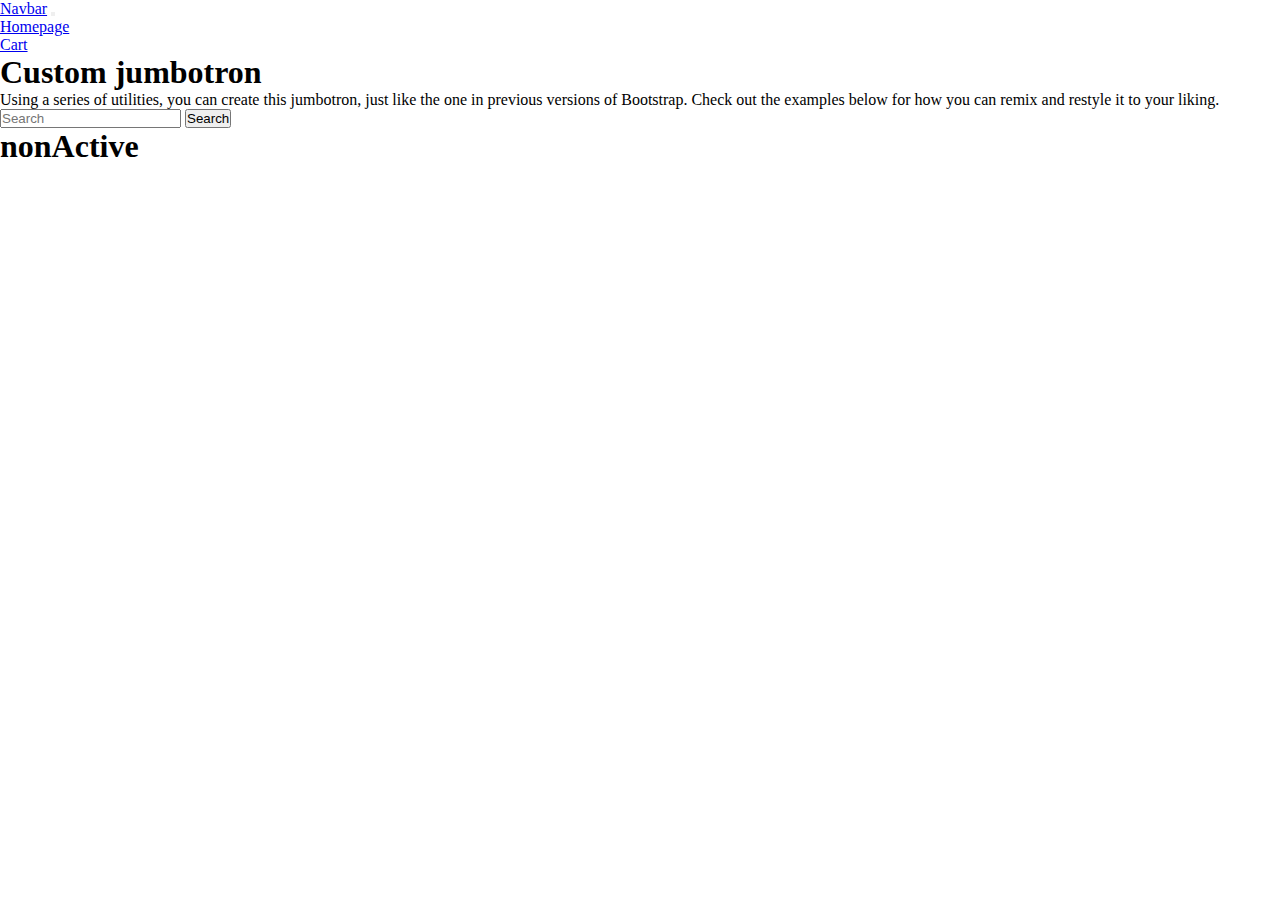
==== index.html @ 96abc0df "update" ====
<!DOCTYPE html>
<html lang="en">

<head>
    <title>Title</title>
    <!-- Required meta tags -->
    <meta charset="utf-8" />
    <meta name="viewport" content="width=device-width, initial-scale=1, shrink-to-fit=no" />

    <!-- Bootstrap CSS v5.2.1 -->
    <link href="https://cdn.jsdelivr.net/npm/bootstrap@5.3.2/dist/css/bootstrap.min.css" rel="stylesheet"
        integrity="sha384-T3c6CoIi6uLrA9TneNEoa7RxnatzjcDSCmG1MXxSR1GAsXEV/Dwwykc2MPK8M2HN" crossorigin="anonymous" />
    <link rel="stylesheet" href="style.css" />
</head>

<body>
    <header>
        <!-- place navbar here -->
        <!-- Nav tabs -->
        <nav class="navbar navbar-expand-lg mx-5">
            <div class="container-fluid">
                <a class="navbar-brand" href="#">Navbar</a>
                <button class="navbar-toggler" type="button" data-bs-toggle="collapse"
                    data-bs-target="#navbarSupportedContent" aria-controls="navbarSupportedContent"
                    aria-expanded="false" aria-label="Toggle navigation">
                    <span class="navbar-toggler-icon"></span>
                </button>
                <div class="collapse navbar-collapse" id="navbarSupportedContent">
                    <ul class="nav nav-tabs me-auto mb-2 mb-lg-0" id="navId" role="tablist">
                        <li class="nav-item">
                            <a href="#homepage" class="nav-link active" data-bs-toggle="tab"
                                aria-current="page">Homepage</a>
                        </li>
                        <li class="nav-item" role="presentation">
                            <a href="#cart" class="nav-link" data-bs-toggle="tab">Cart</a>
                        </li>
                    </ul>
                </div>
            </div>
        </nav>
    </header>
    <!-- Tab panes -->
    <div class="tab-content" id="myTabContent">
        <div class="tab-pane fade show active" id="homepage" role="tabpanel">
            <main>
                <div class="p-5 mb-4 bg-body-tertiary rounded-3">
                    <div class="container-fluid py-5">
                        <h1 class="display-5 fw-bold">Custom jumbotron</h1>
                        <p class="col-md-8 fs-4">
                            Using a series of utilities, you can create this jumbotron, just
                            like the one in previous versions of Bootstrap. Check out the
                            examples below for how you can remix and restyle it to your
                            liking.
                        </p>
                        <div class="d-flex form-container">
                            <input class="form-control me-2 p-1" type="search" aria-label="Search" type="text" placeholder="Search" id="searchInput">
                            <button class="btn btn-primary btn-lg" type="button">
                                Search
                            </button>
                        </div>
                        
                    </div>
                </div>
            </main>
        </div>
        <div class="tab-pane fade" id="cart" role="tabpanel">
            <h1>nonActive</h1>
        </div>
    </div>
    <footer>
        <!-- place footer here -->
    </footer>
    <!-- Bootstrap JavaScript Libraries -->
    <script src="https://cdn.jsdelivr.net/npm/@popperjs/core@2.11.8/dist/umd/popper.min.js"
        integrity="sha384-I7E8VVD/ismYTF4hNIPjVp/Zjvgyol6VFvRkX/vR+Vc4jQkC+hVqc2pM8ODewa9r"
        crossorigin="anonymous"></script>

    <script src="https://cdn.jsdelivr.net/npm/bootstrap@5.3.2/dist/js/bootstrap.min.js"
        integrity="sha384-BBtl+eGJRgqQAUMxJ7pMwbEyER4l1g+O15P+16Ep7Q9Q+zqX6gSbd85u4mG4QzX+"
        crossorigin="anonymous"></script>
    <script>
        var triggerEl = document.querySelector("#navId a");
        bootstrap.Tab.getInstance(triggerEl).show(); // Select tab by name
    </script>
    <script src="script.js"></script>
</body>

</html>
---- style.css ----
* {
    margin: 0;
    padding: 0;
    box-sizing: border-box;
}
div.form-container {
    width: 20%;
}
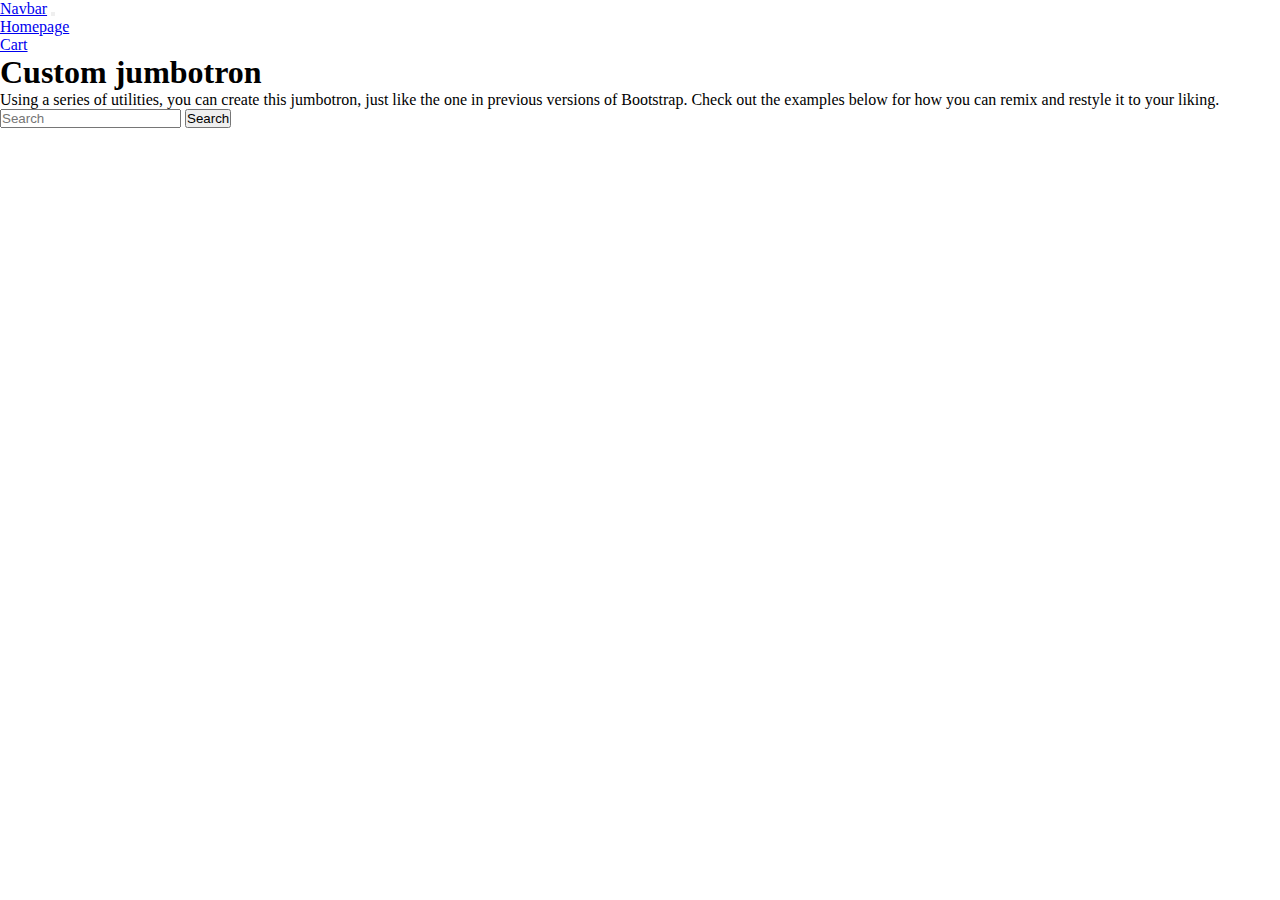
==== commit 0d7edcce: "update" ====
--- a/index.html
+++ b/index.html
@@ -10,6 +10,8 @@
     <!-- Bootstrap CSS v5.2.1 -->
     <link href="https://cdn.jsdelivr.net/npm/bootstrap@5.3.2/dist/css/bootstrap.min.css" rel="stylesheet"
         integrity="sha384-T3c6CoIi6uLrA9TneNEoa7RxnatzjcDSCmG1MXxSR1GAsXEV/Dwwykc2MPK8M2HN" crossorigin="anonymous" />
+    <!-- Bootstrap Icon -->
+    <link rel="stylesheet" href="https://cdn.jsdelivr.net/npm/bootstrap-icons@1.3.0/font/bootstrap-icons.css">
     <link rel="stylesheet" href="style.css" />
 </head>
 
@@ -43,6 +45,7 @@
     <div class="tab-content" id="myTabContent">
         <div class="tab-pane fade show active" id="homepage" role="tabpanel">
             <main>
+                <!-- JUMBOTRON -->
                 <div class="p-5 mb-4 bg-body-tertiary rounded-3">
                     <div class="container-fluid py-5">
                         <h1 class="display-5 fw-bold">Custom jumbotron</h1>
@@ -61,10 +64,20 @@
                         
                     </div>
                 </div>
+
+                <div class="container mx-auto">
+                    <div class="row mt-3" id="book-list">
+                        <!-- BOOKS HERE -->
+                    </div>
+                </div>
             </main>
         </div>
         <div class="tab-pane fade" id="cart" role="tabpanel">
-            <h1>nonActive</h1>
+            <div class="container mx-auto">
+                <div class="row mt-3" id="cart-list">
+                    <!-- BOOKS HERE -->
+                </div>
+            </div>
         </div>
     </div>
     <footer>
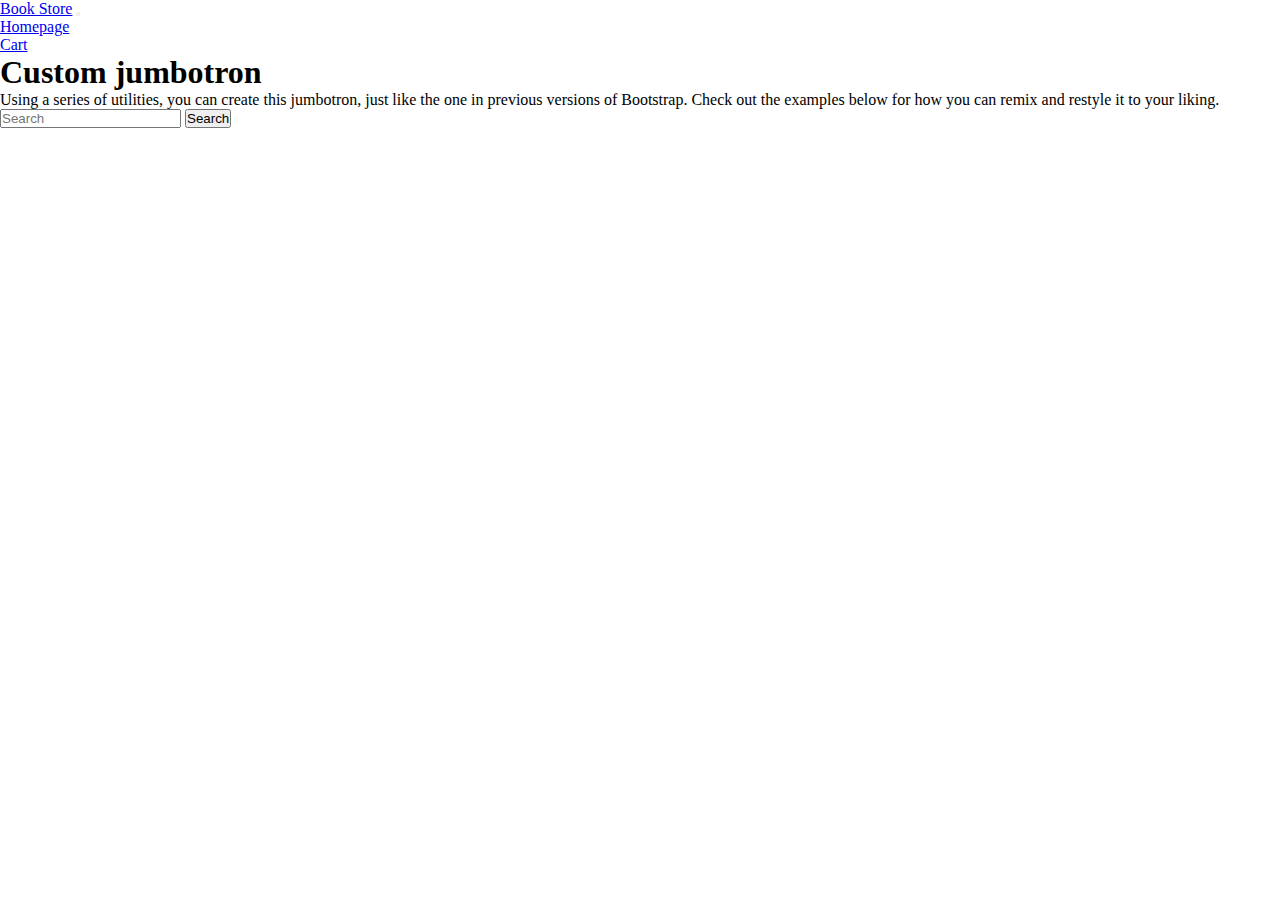
==== commit fecc70e0: "update" ====
--- a/index.html
+++ b/index.html
@@ -2,7 +2,7 @@
 <html lang="en">
 
 <head>
-    <title>Title</title>
+    <title>Book Store</title>
     <!-- Required meta tags -->
     <meta charset="utf-8" />
     <meta name="viewport" content="width=device-width, initial-scale=1, shrink-to-fit=no" />
@@ -21,7 +21,7 @@
         <!-- Nav tabs -->
         <nav class="navbar navbar-expand-lg mx-5">
             <div class="container-fluid">
-                <a class="navbar-brand" href="#">Navbar</a>
+                <a class="navbar-brand" href="#">Book Store</a>
                 <button class="navbar-toggler" type="button" data-bs-toggle="collapse"
                     data-bs-target="#navbarSupportedContent" aria-controls="navbarSupportedContent"
                     aria-expanded="false" aria-label="Toggle navigation">
--- a/style.css
+++ b/style.css
@@ -3,6 +3,9 @@
     padding: 0;
     box-sizing: border-box;
 }
+.pointer {
+    cursor: pointer;
+}
 div.form-container {
     width: 20%;
 }
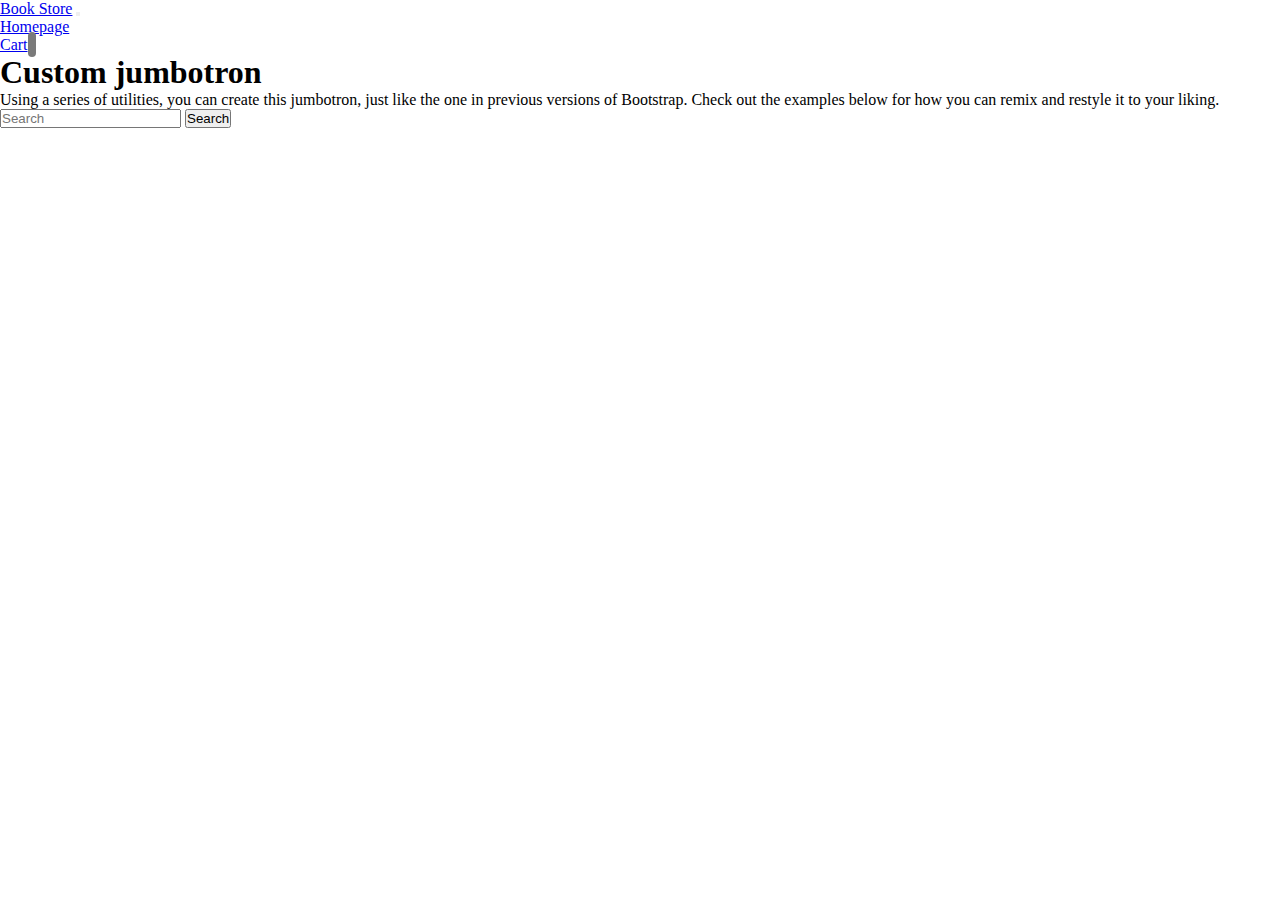
==== commit 14999771: "inserito numero di elementi nel cart" ====
--- a/index.html
+++ b/index.html
@@ -34,7 +34,7 @@
                                 aria-current="page">Homepage</a>
                         </li>
                         <li class="nav-item" role="presentation">
-                            <a href="#cart" class="nav-link" data-bs-toggle="tab">Cart</a>
+                            <a href="#cart" class="nav-link" data-bs-toggle="tab">Cart <span id="cart-elements"></span></a>
                         </li>
                     </ul>
                 </div>
--- a/style.css
+++ b/style.css
@@ -6,6 +6,12 @@
 .pointer {
     cursor: pointer;
 }
+span#cart-elements {
+    background-color: rgb(122, 122, 122);
+    border-radius: 50px;
+    padding: 4px;
+    color: white; 
+}
 div.form-container {
     width: 20%;
 }
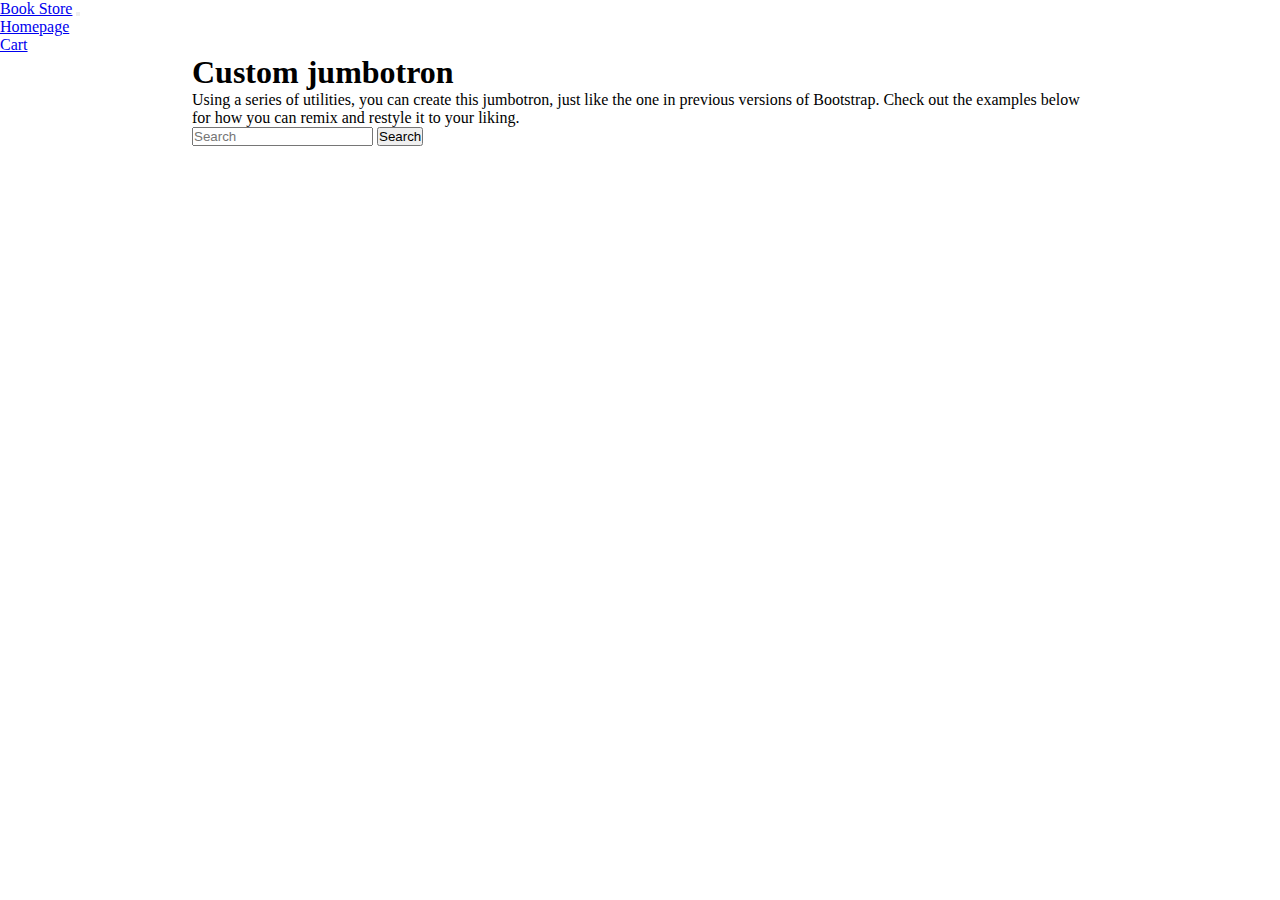
==== commit 0b3b004a: "update" ====
--- a/index.html
+++ b/index.html
@@ -47,7 +47,7 @@
             <main>
                 <!-- JUMBOTRON -->
                 <div class="p-5 mb-4 bg-body-tertiary rounded-3">
-                    <div class="container-fluid py-5">
+                    <div class="container-fluid py-5 jumbotron">
                         <h1 class="display-5 fw-bold">Custom jumbotron</h1>
                         <p class="col-md-8 fs-4">
                             Using a series of utilities, you can create this jumbotron, just
@@ -55,8 +55,8 @@
                             examples below for how you can remix and restyle it to your
                             liking.
                         </p>
-                        <div class="d-flex form-container">
-                            <input class="form-control me-2 p-1" type="search" aria-label="Search" type="text" placeholder="Search" id="searchInput">
+                        <div class="d-lg-flex d-blockform-container input-container">
+                            <input class="form-control me-2 p-1 mb-2" type="search" aria-label="Search" type="text" placeholder="Search" id="searchInput">
                             <button class="btn btn-primary btn-lg" type="button">
                                 Search
                             </button>
@@ -93,7 +93,7 @@
         crossorigin="anonymous"></script>
     <script>
         var triggerEl = document.querySelector("#navId a");
-        bootstrap.Tab.getInstance(triggerEl).show(); // Select tab by name
+        bootstrap.Tab.getInstance(triggerEl); // Select tab by name
     </script>
     <script src="script.js"></script>
 </body>
--- a/style.css
+++ b/style.css
@@ -6,13 +6,26 @@
 .pointer {
     cursor: pointer;
 }
-span#cart-elements {
+div#cart-card {
+    position: relative;
+}
+div.delete-icon {
+    position: absolute;
+    top: -15px;
+    left: -8px;
+}
+div.jumbotron {
+    width: 70%;
+    margin-left: auto;
+    margin-right: auto;
+}
+div.input-container {
+    width: 50%;
+}
+span#cart-elements.active {
     background-color: rgb(122, 122, 122);
     border-radius: 50px;
     padding: 4px;
-    color: white; 
-}
-div.form-container {
-    width: 20%;
+    color: white;
 }
 
